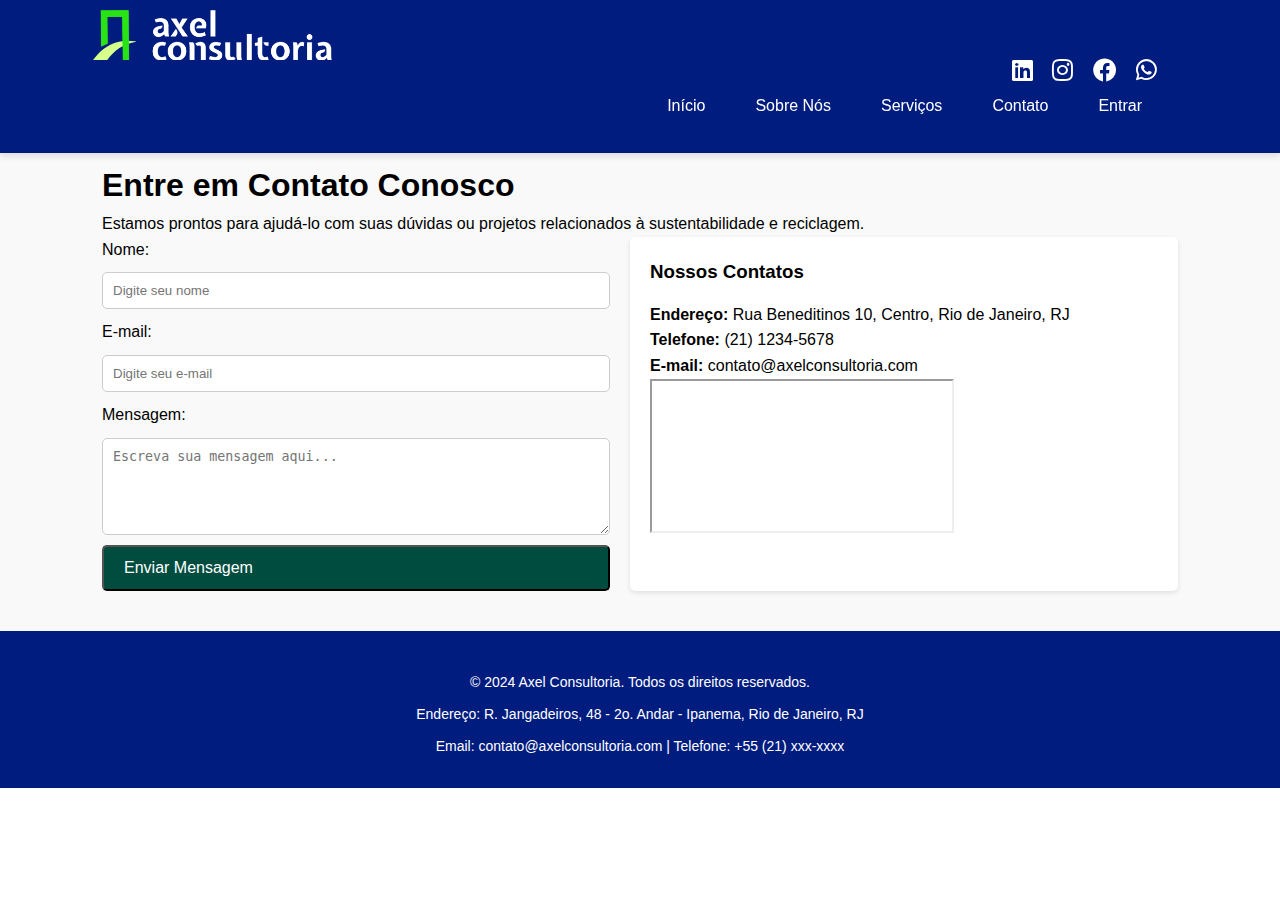
==== contato.html @ f7b2adc1 "Primeira versão" ====
<!DOCTYPE html>
<html lang="pt-BR">
<head>
    <meta charset="UTF-8">
    <meta name="viewport" content="width=device-width, initial-scale=1.0">
    <title>Axel Consultoria - Créditos de Reciclagem</title>
    <meta name="description" content="Axel Consultoria é especialista em créditos de reciclagem no Brasil, promovendo sustentabilidade e compliance ambiental.">
    <meta name="keywords" content="créditos de reciclagem, sustentabilidade, logística reversa, consultoria ambiental">
    <!-- Outros links -->
    <link href="https://cdnjs.cloudflare.com/ajax/libs/font-awesome/6.0.0-beta3/css/all.min.css" rel="stylesheet">
    <link href="https://fonts.googleapis.com/css2?family=Roboto:wght@400;700&family=Poppins:wght@300;500&display=swap" rel="stylesheet">
    <link rel="stylesheet" href="assets/css/styles.css">
    <link rel="icon" href="assets/images/favicon.ico" type="image/x-icon">
    <script src="assets/js/app.js" defer></script>
</head>
<body>
    <!-- Cabeçalho -->
    <header>
        <div class="container">
            <img src="assets/images/logo.png" alt="Logo da Axel Consultoria" class="logo">
            <!-- Menu Hamburger -->
            <div class="hamburger-menu" id="hamburger-menu">
            <span class="bar"></span>
            <span class="bar"></span>
            <span class="bar"></span>
        </div>
        <div class="header">
            <div class="social-icons">
                <a href="https://www.linkedin.com" target="_blank" class="fab fa-linkedin" aria-label="LinkedIn" rel="noopener noreferrer"></a>
                <a href="https://www.instagram.com/axel.consultoria/" target="_blank" class="fab fa-instagram" aria-label="Instagram" rel="noopener noreferrer"></a>
                <a href="https://www.facebook.com/people/Axel-Consultoria/61570702023946/" target="_blank" class="fab fa-facebook" aria-label="Facebook" rel="noopener noreferrer"></a>
                <a href="https://wa.me/5521964119992" target="_blank" class="fab fa-whatsapp" aria-label="WhatsApp" rel="noopener noreferrer"></a>
            </div>
            
            <nav>
                
                <ul>
                    <li><a href="index.html">Início</a></li>
                    <li><a href="sobre.html">Sobre Nós</a></li>
                    <li><a href="servicos.html">Serviços</a></li>
                    <li><a href="contato.html">Contato</a></li>
                    <li><a href="login.html">Entrar</a></li>
                </ul>
            </nav>  
        </div>
        </div>
    </header>
    <!-- Seção de Contato -->
    <section id="contato" class="content-section">
        <div class="container">
            <h1>Entre em Contato Conosco</h1>
            <p>Estamos prontos para ajudá-lo com suas dúvidas ou projetos relacionados à sustentabilidade e reciclagem.</p>

            <div class="contact-grid">
                <!-- Formulário de Contato -->
                <div class="contact-form">
                    <form action="https://formsubmit.co/seuemail@dominio.com" method="POST">
                        <label for="nome">Nome:</label>
                        <input type="text" id="nome" name="nome" placeholder="Digite seu nome" required>
                        
                        <label for="email">E-mail:</label>
                        <input type="email" id="email" name="email" placeholder="Digite seu e-mail" required>
                        
                        <label for="mensagem">Mensagem:</label>
                        <textarea id="mensagem" name="mensagem" placeholder="Escreva sua mensagem aqui..." rows="5" required></textarea>
                        
                        <button type="submit" class="cta-button">Enviar Mensagem</button>
                    </form>
                </div>

                <!-- Informações de Contato -->
                <div class="contact-info">
                    <h3>Nossos Contatos</h3>
                    <p><strong>Endereço:</strong>  Rua Beneditinos 10, Centro, Rio de Janeiro, RJ</p>
                    <p><strong>Telefone:</strong> (21) 1234-5678</p>
                    <p><strong>E-mail:</strong> contato@axelconsultoria.com</p>
                    
                    <iframe src="https://www.google.com/maps/embed?pb=!1m18!1m12!1m3!1d3153.835434509364!2d-122.41941608468196!3d37.77492977975945!2m3!1f0!2f0!3f0!3m2!1i1024!2i768!4f13.1!3m3!1m2!1s0x8085808c34b9d0fb%3A0x872168bde3e3e838!2sSan%20Francisco%2C%20CA%2C%20USA!5e0!3m2!1sen!2sbr!4v1614916749987&key=YOUR_API_KEY"> 
                    
                        width="100%"
                        height="350"
                        style="border:0;"
                        frameborder="0"
                        allowfullscreen=""
                        loading="lazy"
                    </iframe>

                </div>
            </div>
        </div>
    </section>

    <!-- Rodapé -->
    <footer>       
        <p >&copy; 2024 Axel Consultoria. Todos os direitos reservados.</p>
        <div>
            <p>Endereço: R. Jangadeiros, 48 - 2o. Andar - Ipanema, Rio de Janeiro, RJ</p>
            <p>Email: contato@axelconsultoria.com | Telefone: +55 (21) xxx-xxxx</p>
        </div>
    </footer>

</body>
</html>
---- assets/css/styles.css ----
/* Reset básico */
* {
    margin: 0;
    padding: 0;
    box-sizing: border-box;
}

body {
 
    font-family: Arial, sans-serif;
    margin-top: 120px; /* Ajuste o valor com base na altura do cabeçalho */
    line-height: 1.6;
}


/* Cabeçalho */
header {

    position: fixed; /* Fixa o menu na posição superior */
    top: 0; /* Define a posição no topo */
    left: 0; /* Alinha à esquerda */
    width: 100%; /* Ocupa toda a largura da página */
    z-index: 1000; /* Fica acima de outros elementos */
    background-color: #001C7F; /* Cor de fundo (ajuste conforme necessário) */
    box-shadow: 0 4px 6px rgba(0, 0, 0, 0.1); /* Sombra para destaque */
    padding: 10px 10px; /* Espaçamento interno */
}
/* Estilos para o menu */
nav ul {
    list-style: none;
    padding: 0;
    margin: 0;
    display: flex;
    justify-content: right;
    background-color: #001C7F; /* Cor de fundo do menu */
}

nav ul li {
    margin: 0 5px; /* Espaçamento entre os itens do menu */
}

nav ul li a {
    color: #fff; /* Cor do texto do menu */
    text-decoration: none; /* Remove o sublinhado do link */
    font-size: 16px; /* Tamanho da fonte */
    padding: 15px 20px; /* Espaçamento interno do link */
    display: block; /* Para garantir que o link ocupe todo o espaço disponível */
    transition: color 0.3s; /* Suaviza a transição da cor do texto */
}

nav ul li a:hover {
    color: #28E414; /* Cor do texto ao passar o mouse */
}


/* Estilo para o Rodapé */
footer {
    background-color: #001C7F; /* Cor de fundo do rodapé */
    color: white; /* Cor do texto */
    padding: 30px;
    text-align: center;
    font-size: 14px;
    position: relative;
    bottom: 0;
    width: 100%;
}
footer .social-icons {
    position: absolute;
    top: -10px;  /* Ajuste o valor conforme necessário */
    right: 30px; /* Ajuste o valor conforme necessário */
    margin-bottom: 10px;
}

footer .social-icons a {
    color: white;
    margin: 0 10px;
    font-size: 20px;
    transition: color 0.3s ease;
}

footer .social-icons a:hover {
    color: #00796b; /* Cor dos ícones quando passados com o mouse */
}

footer p {
    margin-top: 10px;
}


.container {
    width: 90%;
    max-width: 1200px;
    margin: 0 auto;
    align-items: center; /* Ajusta verticalmente */
    justify-content: flex-start; /* Ajusta horizontalmente */
}

.logo {
    top: 30px; /* Ajuste para cima/baixo */
    left: 20px; /* Ajuste para esquerda/direita */
    height: 50px; /* Mantém as proporções */
}

/* Estilo básico para o cabeçalho */
.header {
    position: relative;
    padding: 10px 20px;
    background-color: #001C7F;
}

/* Estilo dos ícones de mídias sociais */
.social-icons {
    position: absolute;
    top: -10px;  /* Ajuste o valor conforme necessário */
    right: 30px; /* Ajuste o valor conforme necessário */
}

.social-icons a {
    margin-left: 15px;  /* Espaçamento entre os ícones */
    font-size: 24px;  /* Ajuste o tamanho dos ícones conforme necessário */
    color: #fff;  /* Cor dos ícones */
    text-decoration: none;
}

.social-icons a:hover {
    color: #0073e6;  /* Cor ao passar o mouse sobre os ícones */
}

.menu-toggle {
  display: none;
  flex-direction: column;
  cursor: pointer;
}

.menu-toggle .bar {
  height: 3px;
  width: 20px;
  background-color: #fff; /* Alterar para branco */
  margin: 4px 0;
  transition: 0.3s;
}


/* Banner Principal - Imagem e Vídeo de Fundo */
.banner {
    position: relative;
    width: 100%;
    height: 100vh; /* Altura do banner igual à altura da tela */
    overflow: hidden;
    display: flex;
    align-items: center;
    justify-content: center;
    color: #fff;
    text-align: center;
    object-fit: contain; /* Ajusta a imagem para cobrir o fundo */
}

.banner video {
    position: absolute;
    top: 0;
    left: 0;
    width: 100%;
    height: 100%;
    object-fit: cover; /* Ajusta o vídeo para cobrir o fundo */
    z-index: -1; /* Mantém o vídeo atrás do conteúdo */
}

.banner .container {
    position: relative;
    z-index: 1; /* Garante que o conteúdo fique acima do vídeo */
}


/* Estilos para a seção de vídeos */
#nossos-impactos {
    padding: 4rem 0;
    background-color: #f8f9fa;
}

#nossos-impactos h2 {
    text-align: center;
    margin-bottom: 2rem;
    font-size: 2rem;
}

.video-container {
    display: flex;
    justify-content: center;
    gap: 2rem;
    flex-wrap: wrap;
}

.video-item {
    flex: 1;
    max-width: 560px;
    margin: 1rem;
    text-align: center;
}

.video-item iframe {
    width: 100%;
    height: 315px;
}

/* Texto no Banner */
.banner h1 {
    font-size: 3rem;
    margin-bottom: 1rem;
    font-weight: 700;
    text-shadow: 2px 2px 4px rgba(0, 0, 0, 0.6);
}

.banner p {
    font-size: 1.5rem;
    margin-bottom: 2rem;
}

/* Estilo para os botões CTA */
.cta-buttons {
    display: flex;
    justify-content: space-between;
    gap: 0px; /* Reduzido o espaçamento entre os botões */
    flex-wrap: wrap; /* Permite que os botões se empilhem se necessário */
    margin-top: 30px;
    /* Estilo para os botões individuais */
}
.cta-button {
    display: flex;
    justify-content: space-between;
    gap: 10px; /* Reduzido o espaçamento entre os botões */
    background-color: #004d40; /* Cor de fundo */
    color: #fff; /* Cor do texto */
    padding: 12px 20px; /* Reduzido o padding para aproximar os botões */
    text-align: center;
    text-decoration: none;
    font-size: 16px;
    border-radius: 5px;
    transition: background-color 0.3s ease;
}


.cta-button:hover {
    background-color: #00796b; /* Cor de fundo ao passar o mouse */
}


/* Seções de Conteúdo */
.content-section {
    padding: 2rem 0;
}

.content-section h2 {
    text-align: center;
    margin-bottom: 1.5rem;
}

.service {
    background: #f4f4f4;
    padding: 1rem;
    margin-bottom: 1rem;
    border-radius: 5px;
}

.content-section {
    padding: 40px 20px;
    background-color: #f9f9f9;
}

.contact-grid {
    display: flex;
    gap: 20px;
    flex-wrap: wrap;
}

.contact-form,
.contact-info {
    flex: 1;
    min-width: 300px;
}

.contact-form form {
    display: flex;
    flex-direction: column;
    gap: 10px;
}

.contact-form input,
.contact-form textarea {
    padding: 10px;
    border: 1px solid #ccc;
    border-radius: 5px;
}

.contact-info {
    background-color: #fff;
    padding: 20px;
    border-radius: 5px;
    box-shadow: 0 2px 5px rgba(0, 0, 0, 0.1);
}

.contact-info h3 {
    margin-bottom: 15px;
}

.map iframe {
    border-radius: 5px;
}

#sobre {
    padding: 40px 20px;
    background-color: #f9f9f9;
}

#sobre h1, #sobre h2 {
    color: #2c3e50;
    margin-bottom: 15px;
}

#sobre p {
    color: #555;
    line-height: 1.6;
    margin-bottom: 20px;
}

#sobre ul {
    list-style-type: disc;
    margin-left: 20px;
    margin-bottom: 20px;
}

#sobre ul.valores {
    list-style-type: none;
}

#sobre ul.valores li {
    margin-bottom: 10px;
}

#sobre ul.valores li strong {
    color: #27ae60;
}

.team-photo img {
    max-width: 100%;
    height: auto;
    margin-top: 20px;
    border-radius: 10px;
    box-shadow: 0 2px 5px rgba(0, 0, 0, 0.1);
}

#servicos {
    padding: 40px 20px;
    background-color: #f9f9f9;
}

#servicos h1, #servicos h2 {
    color: #2c3e50;
    margin-bottom: 20px;
}

#servicos p {
    color: #555;
    line-height: 1.6;
    margin-bottom: 30px;
}

.services-grid {
    display: grid;
    grid-template-columns: repeat(auto-fit, minmax(200px, 1fr));
    gap: 20px;
}

.service-item {
    background: #fff;
    padding: 20px;
    border-radius: 10px;
    box-shadow: 0 5px 5px rgba(0, 0, 0, 0.1);
    text-align: center;
}

.service-item img {
    max-width: 150px;
    margin-bottom: 15px;
}

.service-item h2 {
    color: #27ae60;
    margin-bottom: 10px;
}

.service-item p {
    color: #555;
}

.benefits {
    list-style-type: disc;
    margin-left: 20px;
    margin-top: 20px;
}

.benefits li {
    margin-bottom: 10px;
    color: #555;
}

/* Seção de Login */
.login-section {
    background-color: #fff;
    padding: 40px 20px;
    margin: 20px 0;
    box-shadow: 0 4px 8px rgba(0, 0, 0, 0.1);
    border-radius: 8px;
}

.login-section h1 {
    text-align: center;
    color: #2c3e50;
}

.login-section p {
    text-align: center;
    font-size: 16px;
    color: #7f8c8d;
}

.login-form {
    display: flex;
    flex-direction: column;
    gap: 15px;
    max-width: 400px;
    margin: 0 auto;
}

.login-form label {
    font-size: 14px;
    color: #2c3e50;
}

.login-form input {
    padding: 10px;
    font-size: 16px;
    border: 1px solid #ddd;
    border-radius: 4px;
}

.login-form button {
    padding: 12px;
    font-size: 16px;
    background-color: #27ae60;
    color: white;
    border: none;
    border-radius: 4px;
    cursor: pointer;
    transition: background-color 0.3s;
}

.login-form button:hover {
    background-color: #2ecc71;
}

.forgot-password {
    text-align: center;
    margin-top: 10px;
}

.forgot-password a {
    color: #27ae60;
    text-decoration: none;
}

.forgot-password a:hover {
    text-decoration: underline;
}


/* Seção de Cadastro */
.register-section {
    background-color: #fff;
    padding: 40px 20px;
    margin: 20px 0;
    box-shadow: 0 4px 8px rgba(0, 0, 0, 0.1);
    border-radius: 8px;
}

.register-section h1 {
    text-align: center;
    color: #2c3e50;
}

.register-section p {
    text-align: center;
    font-size: 16px;
    color: #7f8c8d;
}

.register-form {
    display: flex;
    flex-direction: column;
    gap: 15px;
    max-width: 400px;
    margin: 0 auto;
}

.register-form label {
    font-size: 14px;
    color: #2c3e50;
}

.register-form input {
    padding: 10px;
    font-size: 16px;
    border: 1px solid #ddd;
    border-radius: 4px;
}

.register-form button {
    padding: 12px;
    font-size: 16px;
    background-color: #27ae60;
    color: white;
    border: none;
    border-radius: 4px;
    cursor: pointer;
    transition: background-color 0.3s;
}

.register-form button:hover {
    background-color: #2ecc71;
}

.already-have-account {
    text-align: center;
    margin-top: 10px;
}

.already-have-account a {
    color: #27ae60;
    text-decoration: none;
}

.already-have-account a:hover {
    text-decoration: underline;
}
/* Estilos para o botão de voltar */
.back-button {
    text-align: center;
    margin-top: 20px;
}

.back-link {
    padding: 10px 20px;
    background-color: #e74c3c;
    color: white;
    text-decoration: none;
    border-radius: 4px;
    font-size: 16px;
    transition: background-color 0.3s;
}

.back-link:hover {
    background-color: #c0392b;
}


.whatsapp-float {
    position: fixed; /* Fixar na tela */
    bottom: 20px; /* Distância do rodapé */
    right: 20px; /* Distância da lateral direita */
    z-index: 1000; /* Ficar acima de outros elementos */
    width: 60px; /* Tamanho do ícone */
    height: 60px; /* Altura do ícone */
    border-radius: 50%; /* Tornar o botão redondo */
    background-color: white; /* Cor de fundo padrão do WhatsApp */
    box-shadow: 0 4px 6px rgba(0, 0, 0, 0.1); /* Efeito de sombra */
    display: flex;
    justify-content: center;
    align-items: center;
    transition: transform 0.3s ease;
}

.whatsapp-float img {
    width: 65px; /* Ajuste o tamanho do ícone */
    height: 65px;
}

.whatsapp-float:hover {
    transform: scale(1.1); /* Pequeno zoom ao passar o mouse */
}
/*Depoimentos */
#depoimentos {
    display: flex;
    justify-content: center;
    align-items: center;
    text-align: center;
    padding: 50px 0; /* Ajuste de espaçamento */
    background-color: #f9f9f9; /* Exemplo de cor de fundo */
}

.container {
    max-width: 1200px;
    margin: 0 auto;
    padding: 0 20px;
}

h2 {
    font-size: 2rem;
    margin-bottom: 30px;
}

.testimonial-container {
    display: flex;
    flex-wrap: wrap;
    gap: 20px;
    justify-content: center;
}
.testimonial {
    background: #ffffff;
    border: 1px solid #ddd;
    border-radius: 10px;
    padding: 20px;
    width: 800px; /* Aumenta a largura */
    height: auto; /* Ajusta a altura automaticamente com base no conteúdo */
    box-shadow: 0 2px 5px rgba(0, 0, 0, 0.1);
    margin: 10px auto; /* Centraliza cada depoimento horizontalmente */
}

.testimonial-logo {
    width: 150px; /* Define uma largura fixa para todos os logos */
    height: 80px; /* Define uma altura fixa para todos os logos */
    object-fit: contain; /* Garante que a imagem se ajuste dentro das dimensões sem distorcer */
    display: block; /* Faz com que o logo seja tratado como um bloco */
    margin: 0 auto 20px; /* Centraliza o logo e adiciona espaçamento inferior */
}

.testimonial-text {
    font-size: 1.0rem; /* Ajuste o tamanho do texto */
    color: #333;
    line-height: 1.; /* Aumenta o espaçamento entre linhas */
    text-align: justify; /* Justifica o texto */
    width: 100%; /* Alinha o texto para ocupar toda a largura disponível */
    padding: 20px; /* Adiciona espaçamento interno à caixa de texto */
    box-sizing: border-box; /* Inclui o padding no cálculo de largura */
    max-width: 600px; /* Limita a largura máxima da caixa de texto */
    margin: 0 auto; /* Centraliza o conteúdo */
}
.author {
    font-weight: bold; /* Negrito para o autor */
    font-size: 1rem; /* Tamanho de texto padrão */
    margin-top: 10px; /* Espaçamento superior */
}

.company {
    font-style: italic; /* Itálico para o nome da empresa */
    font-weight: normal; /* Remove o negrito */
    font-size: 1rem; /* Tamanho de texto padrão */
    margin-top: 5px; /* Espaçamento superior menor */
}

/* Media Queries */

/* Para telas com largura máxima de 768px (tablets e dispositivos móveis) */
@media (max-width: 768px) {
    header {
        position: fixed; /* Fixa o menu na posição superior */
        top: 0; /* Define a posição no topo */
        left: 0; /* Alinha à esquerda */
        width: 100%; /* Ocupa toda a largura da página */
        z-index: 1000; /* Fica acima de outros elementos */
        background-color: #001C7F; /* Cor de fundo (ajuste conforme necessário) */
        box-shadow: 0 4px 6px rgba(0, 0, 0, 0.1); /* Sombra para destaque */
        padding: 10px 20px; /* Espaçamento interno */
         height: 120px; /* Certifique-se de que o tamanho não seja muito pequeno */
    }
    
    /* Estilo para o menu hamburger */
    .hamburger-menu {
        display: flex;
        cursor: pointer;
        flex-direction: column;
        justify-content: space-around;
        width: 30px;
        height: 30px;
        z-index: 2;
    }

    .hamburger-menu .bar {
        width: 30px;
        height: 4px;
        background-color: #fff;
        border-radius: 20px;
        transition: all 0.3s ease; /* Transições suaves */
    }

    /* Estilo para o menu ativo */
    .hamburger-menu.active .bar:nth-child(1) {
        transform: rotate(45deg) translate(5px, 5px);
    }

    .hamburger-menu.active .bar:nth-child(2) {
        opacity: 0; /* Esconde o traço do meio */
    }

    .hamburger-menu.active .bar:nth-child(3) {
        transform: rotate(-45deg) translate(5px, -5px);
    }

    /* Posiciona o menu no lado direito */
    nav {
        position: absolute;
        top:90px; /* Mantém o menu mais abaixo */
        right: 0; /* Alinha o menu à direita */
       
        color: #fff;
        padding: 20px;
        display: none;
        flex-direction: column;
        align-items: flex-start; /* Alinha itens ao início dentro do menu */
        gap: 20px; /* Espaçamento entre os itens */
        z-index: 1;
        width: 100%; /* Largura do menu */
        transition: all 0.3s ease;
    }

    /* Menu visível quando ativo */
    nav.active {
        display: flex;
    }

    /* Estilo do menu */
    nav ul {
        list-style: none; /* Remove marcadores para ocultar o menu padrão */
        padding: 0; /* Remove o padding padrão */
        margin: 0; /* Remove margens padrão */
        display: flex;
        flex-direction: column; /* Alinha itens na vertical */
        gap: 10px; /* Espaçamento entre os itens */
    }

    /* Estilo dos itens do menu */
    nav ul li {
        width: 100%; /* Garante que cada item ocupe toda a largura do menu */
        text-align: left; /* Alinha o texto à esquerda */
    }

    /* Estilo para os links */

    /* Links do menu */
    nav ul li a {
        color: #fff; /* Cor do texto */
        text-decoration: none; /* Remove o sublinhado */
        padding: 10px 15px; /* Adiciona espaçamento interno */
        border-radius: 5px; /* Bordas arredondadas */
        transition: background-color 0.3s ease; /* Efeito de hover suave */
    }

    /* Hover nos links */
    nav ul li a:hover {
        background-color: rgba(255, 255, 255, 0.2); /* Fundo ao passar o mouse */
    }
    
    /* Hover nos menu */
    nav ul li a:hover {
        color: #27ae60; /* Cor ao passar o mouse */
    }

    /* Tamanho das Fontes do Banner */
    
    .banner h1 {
        font-size: 2rem;
    }

    .banner p {
        font-size: 1.2rem;
    }
    .service {
        margin-bottom: 1rem;
    }

    /* Estilo dos ícones de mídias sociais */
    .social-icons {
        position: absolute;
        top: -30px;  /* Ajuste o valor conforme necessário */
        right: -10px; /* Ajuste o valor conforme necessário */
    }

    .social-icons a {
        margin-left: 15px;  /* Espaçamento entre os ícones */
        font-size: 24px;  /* Ajuste o tamanho dos ícones conforme necessário */
        color: #fff;  /* Cor dos ícones */
        text-decoration: none;
    }

    .social-icons a:hover {
    color: #0073e6;  /* Cor ao passar o mouse sobre os ícones */
    }

    .testimonial {
        flex-direction: column;
        text-align: center;
    }

    .testimonial img {
        margin-bottom: 10px;
    }

    .cta-buttons {
            flex-direction: column; /* Empilha os botões um abaixo do outro */
            align-items: center; /* Centraliza os botões */
       }

    .cta-button {
        width: 50%; /* Faz com que os botões ocupem toda a largura disponível */
        margin-bottom: 10px; /* Espaço entre os botões */
    }

    .cta-button:last-child {
        margin-bottom: 0; /* Remove a margem do último botão */
    }
}
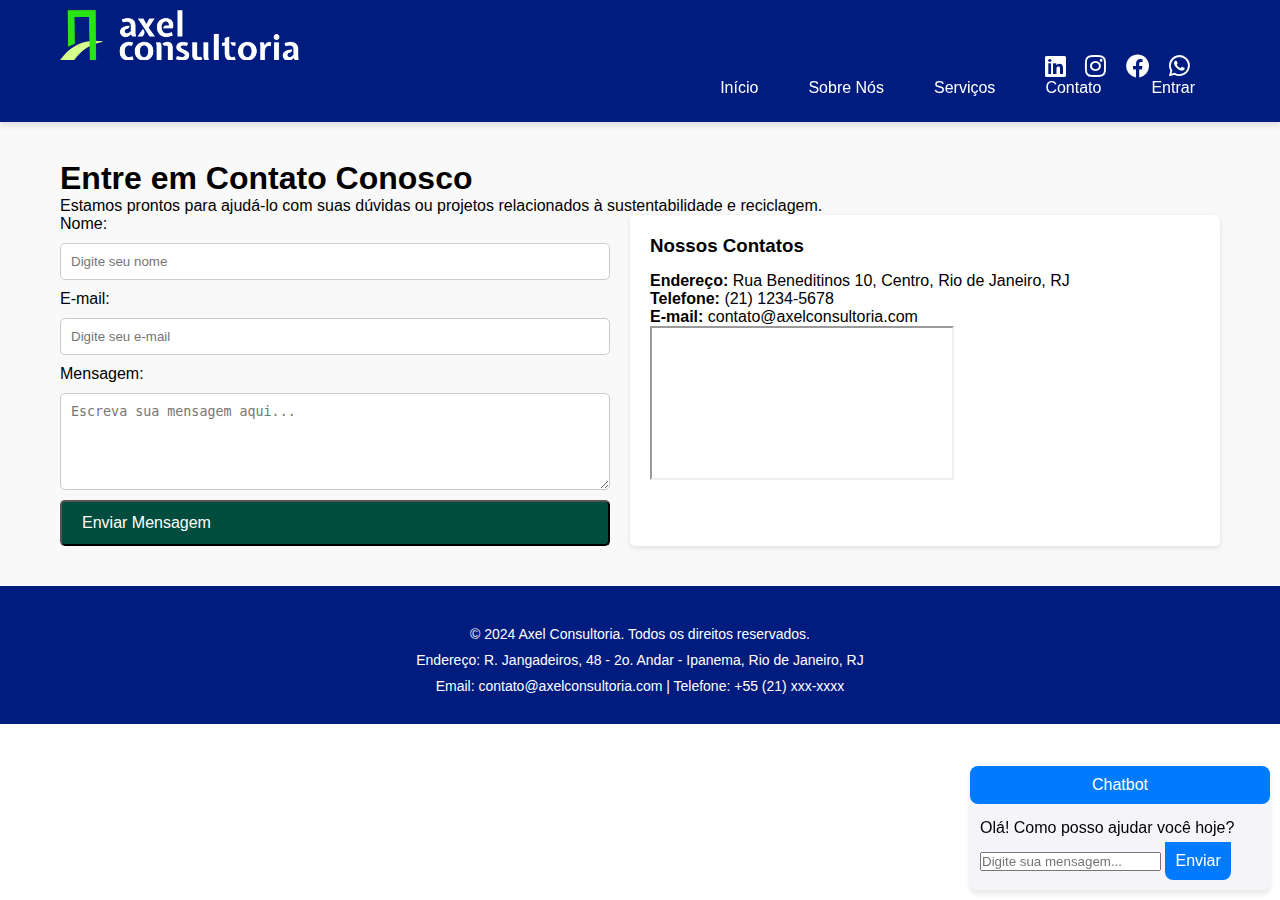
==== commit 179d74ea: "atualização do contador." ====
--- a/contato.html
+++ b/contato.html
@@ -6,45 +6,43 @@
     <title>Axel Consultoria - Créditos de Reciclagem</title>
     <meta name="description" content="Axel Consultoria é especialista em créditos de reciclagem no Brasil, promovendo sustentabilidade e compliance ambiental.">
     <meta name="keywords" content="créditos de reciclagem, sustentabilidade, logística reversa, consultoria ambiental">
-    <!-- Outros links -->
     <link href="https://cdnjs.cloudflare.com/ajax/libs/font-awesome/6.0.0-beta3/css/all.min.css" rel="stylesheet">
     <link href="https://fonts.googleapis.com/css2?family=Roboto:wght@400;700&family=Poppins:wght@300;500&display=swap" rel="stylesheet">
     <link rel="stylesheet" href="assets/css/styles.css">
     <link rel="icon" href="assets/images/favicon.ico" type="image/x-icon">
     <script src="assets/js/app.js" defer></script>
+    
 </head>
 <body>
     <!-- Cabeçalho -->
     <header>
         <div class="container">
             <img src="assets/images/logo.png" alt="Logo da Axel Consultoria" class="logo">
-            <!-- Menu Hamburger -->
-            <div class="hamburger-menu" id="hamburger-menu">
-            <span class="bar"></span>
-            <span class="bar"></span>
-            <span class="bar"></span>
-        </div>
-        <div class="header">
+            <div class="hamburger-menu" id="hamburger-menu" tabindex="0">
+                <span class="bar"></span>
+                <span class="bar"></span>
+                <span class="bar"></span>
+            </div>
+             <div class="header">
             <div class="social-icons">
                 <a href="https://www.linkedin.com" target="_blank" class="fab fa-linkedin" aria-label="LinkedIn" rel="noopener noreferrer"></a>
                 <a href="https://www.instagram.com/axel.consultoria/" target="_blank" class="fab fa-instagram" aria-label="Instagram" rel="noopener noreferrer"></a>
                 <a href="https://www.facebook.com/people/Axel-Consultoria/61570702023946/" target="_blank" class="fab fa-facebook" aria-label="Facebook" rel="noopener noreferrer"></a>
                 <a href="https://wa.me/5521964119992" target="_blank" class="fab fa-whatsapp" aria-label="WhatsApp" rel="noopener noreferrer"></a>
             </div>
-            
+        </div>   
             <nav>
-                
                 <ul>
                     <li><a href="index.html">Início</a></li>
                     <li><a href="sobre.html">Sobre Nós</a></li>
                     <li><a href="servicos.html">Serviços</a></li>
-                    <li><a href="contato.html">Contato</a></li>
+                    <li><a href="contato.html" aria-current="page">Contato</a></li>
                     <li><a href="login.html">Entrar</a></li>
                 </ul>
-            </nav>  
-        </div>
+            </nav>
         </div>
     </header>
+    
     <!-- Seção de Contato -->
     <section id="contato" class="content-section">
         <div class="container">
@@ -54,16 +52,16 @@
             <div class="contact-grid">
                 <!-- Formulário de Contato -->
                 <div class="contact-form">
-                    <form action="https://formsubmit.co/seuemail@dominio.com" method="POST">
+                    <form action="https://formsubmit.co/ricardojra@hotmail.com" method="POST">
                         <label for="nome">Nome:</label>
                         <input type="text" id="nome" name="nome" placeholder="Digite seu nome" required>
-                        
+
                         <label for="email">E-mail:</label>
                         <input type="email" id="email" name="email" placeholder="Digite seu e-mail" required>
-                        
+
                         <label for="mensagem">Mensagem:</label>
                         <textarea id="mensagem" name="mensagem" placeholder="Escreva sua mensagem aqui..." rows="5" required></textarea>
-                        
+
                         <button type="submit" class="cta-button">Enviar Mensagem</button>
                     </form>
                 </div>
@@ -71,33 +69,43 @@
                 <!-- Informações de Contato -->
                 <div class="contact-info">
                     <h3>Nossos Contatos</h3>
-                    <p><strong>Endereço:</strong>  Rua Beneditinos 10, Centro, Rio de Janeiro, RJ</p>
+                    <p><strong>Endereço:</strong> Rua Beneditinos 10, Centro, Rio de Janeiro, RJ</p>
                     <p><strong>Telefone:</strong> (21) 1234-5678</p>
                     <p><strong>E-mail:</strong> contato@axelconsultoria.com</p>
-                    
-                    <iframe src="https://www.google.com/maps/embed?pb=!1m18!1m12!1m3!1d3153.835434509364!2d-122.41941608468196!3d37.77492977975945!2m3!1f0!2f0!3f0!3m2!1i1024!2i768!4f13.1!3m3!1m2!1s0x8085808c34b9d0fb%3A0x872168bde3e3e838!2sSan%20Francisco%2C%20CA%2C%20USA!5e0!3m2!1sen!2sbr!4v1614916749987&key=YOUR_API_KEY"> 
-                    
-                        width="100%"
-                        height="350"
-                        style="border:0;"
-                        frameborder="0"
-                        allowfullscreen=""
-                        loading="lazy"
-                    </iframe>
+
+                    <div class="iframe">
+                        <iframe src="https://www.google.com/maps/embed?pb=!1m18!1m12!1m3!1d3153.835434509364!2d-122.41941608468196!3d37.77492977975945!2m3!1f0!2f0!3f0!3m2!1i1024!2i768!4f13.1!3m3!1m2!1s0x8085808c34b9d0fb%3A0x872168bde3e3e838!2sSan%20Francisco%2C%20CA%2C%20USA!5e0!3m2!1sen!2sbr!4v1614916749987&key=YOUR_REAL_API_KEY">
+
+                        </iframe>
+                    </div>
 
                 </div>
             </div>
         </div>
     </section>
 
+    <!-- Chatbot -->
+    <div class="chatbot" id="chatbot-box">
+        <button id="chatbot-toggle" aria-expanded="false" aria-controls="chatbot-box">Chatbot</button>
+        <div id="chatbot-content">
+            <p>Olá! Como posso ajudar você hoje?</p>
+            <div id="chatbot-messages"></div>
+            <div class="chatbot-input">
+                <input type="text" id="chatbot-input" placeholder="Digite sua mensagem...">
+                <button id="chatbot-send">Enviar</button>
+            </div>
+        </div>
+    </div>
+
     <!-- Rodapé -->
-    <footer>       
-        <p >&copy; 2024 Axel Consultoria. Todos os direitos reservados.</p>
+    <footer>
+        <p>&copy; 2024 Axel Consultoria. Todos os direitos reservados.</p>
         <div>
             <p>Endereço: R. Jangadeiros, 48 - 2o. Andar - Ipanema, Rio de Janeiro, RJ</p>
             <p>Email: contato@axelconsultoria.com | Telefone: +55 (21) xxx-xxxx</p>
         </div>
     </footer>
 
+    
 </body>
 </html>
--- a/assets/css/styles.css
+++ b/assets/css/styles.css
@@ -5,11 +5,85 @@
     box-sizing: border-box;
 }
 
+
+
+/* styles.css */
 body {
- 
     font-family: Arial, sans-serif;
     margin-top: 120px; /* Ajuste o valor com base na altura do cabeçalho */
-    line-height: 1.6;
+    
+}
+
+
+
+
+.axel-logo {
+    width: 250px; /* Ajuste este valor conforme necessário */
+    height: auto;
+    margin-left: 10px; /* Espaço entre o logo e a borda esquerda */
+}
+
+
+.logo {
+    top: 30px; /* Ajuste para cima/baixo */
+    left: 20px; /* Ajuste para esquerda/direita */
+    height: 50px; /* Mantém as proporções */
+}
+
+/* Estilo básico para o cabeçalho */
+.header {
+    position: relative;
+     
+    background-color: #001C7F;
+}
+
+.counter-container {
+    display: flex;
+    align-items: center;
+    padding: 0px;
+    background-color: #001C7F;
+    
+    
+}                         
+.counter-image {
+    width: 100px;
+    height: 100px;
+    border-radius: 50%;
+    margin-right: 20px;
+}
+
+.counter-info {
+    display: flex;
+    flex-direction: column;
+    align-items: flex-start;
+}
+
+.weight-counter {
+    font-size: 24px;
+    font-weight: bold;
+    margin-bottom: 10px;
+}
+
+.progress-bar {
+    width: 200px;  /* Reduz a largura da barra de progresso */
+    height: 20px;  /* Reduz a altura da barra de progresso */
+    background-color: #e0e0e0;
+    border-radius: 10px;
+    overflow: hidden;
+}
+
+.progress-bar-fill {
+    height: 100%;
+    width: 0;
+    background-color: #0cbe1b;
+    transition: width 0.3s ease;
+}
+.container {
+    width: 100%;                           
+    max-width: 1200px;
+    margin: 0 auto;
+    align-items: center; /* Ajusta verticalmente */
+    justify-content: flex-start; /* Ajusta horizontalmente */
 }
 
 
@@ -64,49 +138,16 @@
     bottom: 0;
     width: 100%;
 }
-footer .social-icons {
-    position: absolute;
-    top: -10px;  /* Ajuste o valor conforme necessário */
-    right: 30px; /* Ajuste o valor conforme necessário */
-    margin-bottom: 10px;
-}
-
-footer .social-icons a {
-    color: white;
-    margin: 0 10px;
-    font-size: 20px;
-    transition: color 0.3s ease;
-}
-
-footer .social-icons a:hover {
-    color: #00796b; /* Cor dos ícones quando passados com o mouse */
-}
 
 footer p {
     margin-top: 10px;
 }
 
-
-.container {
-    width: 90%;
-    max-width: 1200px;
-    margin: 0 auto;
-    align-items: center; /* Ajusta verticalmente */
-    justify-content: flex-start; /* Ajusta horizontalmente */
-}
-
-.logo {
-    top: 30px; /* Ajuste para cima/baixo */
-    left: 20px; /* Ajuste para esquerda/direita */
-    height: 50px; /* Mantém as proporções */
-}
-
-/* Estilo básico para o cabeçalho */
-.header {
-    position: relative;
-    padding: 10px 20px;
-    background-color: #001C7F;
-}
+html {
+    scroll-behavior: smooth;
+}
+
+
 
 /* Estilo dos ícones de mídias sociais */
 .social-icons {
@@ -304,8 +345,14 @@
 
 .map iframe {
     border-radius: 5px;
-}
-
+    width:100%; 
+    height:350px; 
+    border:0;
+    
+}
+
+
+                    
 #sobre {
     padding: 40px 20px;
     background-color: #f9f9f9;
@@ -654,6 +701,62 @@
     font-weight: normal; /* Remove o negrito */
     font-size: 1rem; /* Tamanho de texto padrão */
     margin-top: 5px; /* Espaçamento superior menor */
+}
+
+.chatbot {
+    position: fixed;
+    bottom: 10px;
+    right: 10px;
+    width: 300px;
+    background: #f4f4f9;
+    box-shadow: 0 4px 6px rgba(0, 0, 0, 0.1);
+    border-radius: 8px;
+    overflow: hidden;
+    display: flex;
+    flex-direction: column;
+    z-index: 9999; /* Garantir que esteja à frente de outros elementos */
+}
+
+.chatbot button {
+    background: #007BFF;
+    color: #fff;
+    border: none;
+    padding: 10px;
+    cursor: pointer;
+    border-radius: 0 0 8px 8px;
+    font-size: 16px;
+}
+
+
+#chatbot-content {
+    padding: 10px;
+    overflow-y: auto;
+    max-height: 300px;
+}
+
+#chatbot-content p {
+    margin: 5px 0;
+}
+
+#chatbot-form {
+    display: flex;
+    gap: 5px;
+}
+
+#chatbot-form input {
+    flex: 1;
+    padding: 5px;
+    border: 1px solid #ddd;
+    border-radius: 4px;
+}
+
+#chatbot-form button {
+    background: #007BFF;
+    color: #fff;
+    border: none;
+    padding: 5px 10px;
+    cursor: pointer;
+    border-radius: 4px;
 }
 
 /* Media Queries */
@@ -669,16 +772,35 @@
         background-color: #001C7F; /* Cor de fundo (ajuste conforme necessário) */
         box-shadow: 0 4px 6px rgba(0, 0, 0, 0.1); /* Sombra para destaque */
         padding: 10px 20px; /* Espaçamento interno */
-         height: 120px; /* Certifique-se de que o tamanho não seja muito pequeno */
-    }
+         
+    }
+    body {
+    font-family: Arial, sans-serif;
+    margin-top: 120px; /* Ajuste o valor com base na altura do cabeçalho */
     
+    }
+    .counter-container {
+    display: flex;
+    align-items: center;
+    padding:-10px;
+    background-color: #001C7F;
+    
+        
+    }
+
+    .axel-logo {
+      width: 250px; /* Ajuste este valor conforme necessário */
+       height: auto;
+      margin-left: 10px; /* Espaço entre o logo e a borda esquerda */
+    }
+ 
     /* Estilo para o menu hamburger */
     .hamburger-menu {
         display: flex;
         cursor: pointer;
         flex-direction: column;
         justify-content: space-around;
-        width: 30px;
+        width: 60px;
         height: 30px;
         z-index: 2;
     }
@@ -816,4 +938,20 @@
     .cta-button:last-child {
         margin-bottom: 0; /* Remove a margem do último botão */
     }
-}
+     .service-item img {
+        width: 100%; /* Garante que as imagens se ajustem à largura do contêiner */
+        height: auto; /* Permite que a altura seja proporcional à largura */
+        object-fit: contain; /* Ajusta as imagens para caberem no espaço sem cortar */
+    }
+
+    .services-grid {
+        display: flex;
+        flex-direction: column; /* Empilha os itens verticalmente */
+        gap: 20px; /* Espaçamento entre os itens */
+    }
+
+    .service-item {
+        text-align: center; /* Centraliza o conteúdo dentro do item */
+        margin: 0 auto; /* Alinha o item ao centro */
+    }
+}
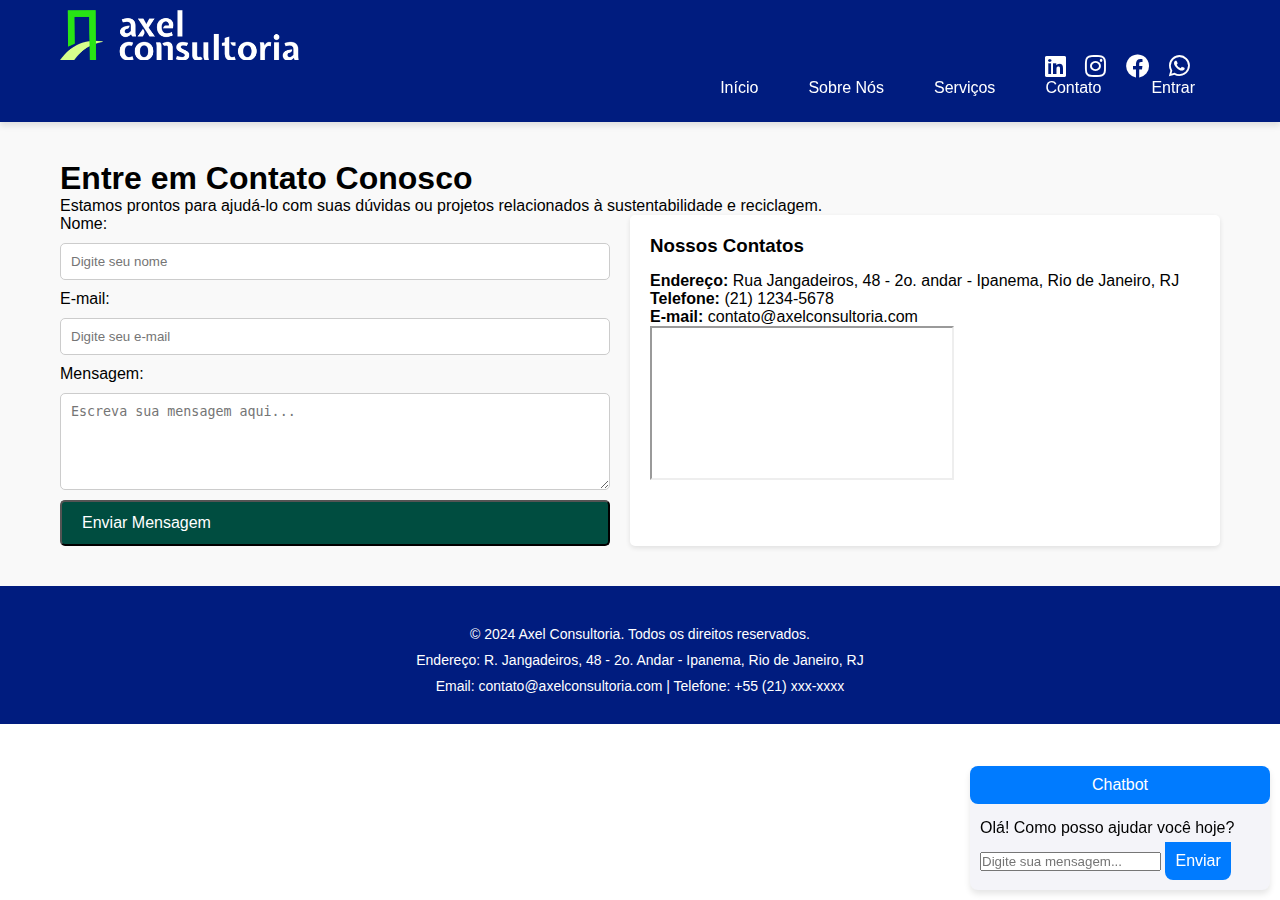
==== commit 2a645b50: "Atualizar o contato.html Endereço" ====
--- a/contato.html
+++ b/contato.html
@@ -69,7 +69,7 @@
                 <!-- Informações de Contato -->
                 <div class="contact-info">
                     <h3>Nossos Contatos</h3>
-                    <p><strong>Endereço:</strong> Rua Beneditinos 10, Centro, Rio de Janeiro, RJ</p>
+                    <p><strong>Endereço:</strong> Rua Jangadeiros, 48 - 2o. andar - Ipanema, Rio de Janeiro, RJ</p>
                     <p><strong>Telefone:</strong> (21) 1234-5678</p>
                     <p><strong>E-mail:</strong> contato@axelconsultoria.com</p>
 
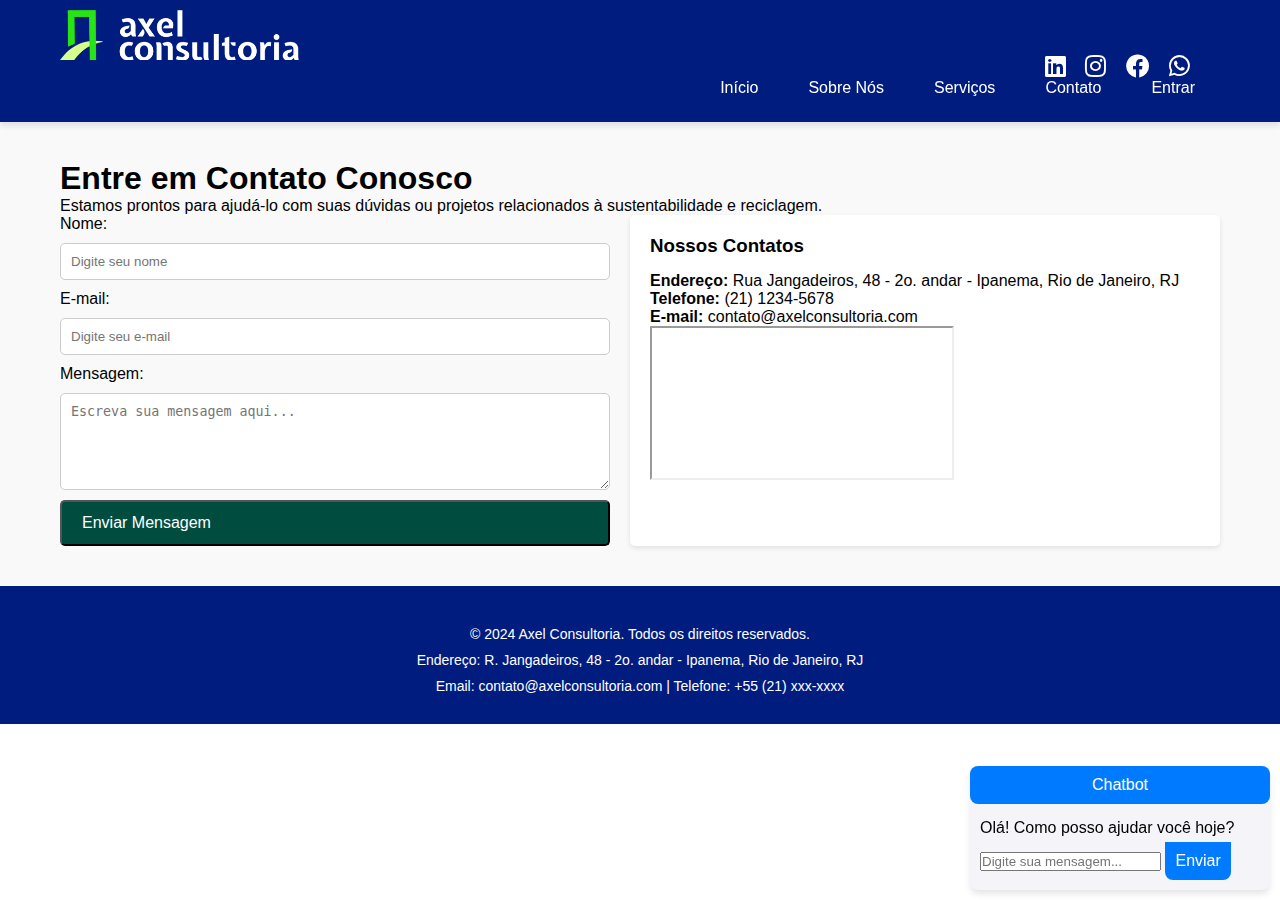
==== commit a07619c3: "Atualizar o contato.html Endereço" ====
--- a/contato.html
+++ b/contato.html
@@ -101,7 +101,7 @@
     <footer>
         <p>&copy; 2024 Axel Consultoria. Todos os direitos reservados.</p>
         <div>
-            <p>Endereço: R. Jangadeiros, 48 - 2o. Andar - Ipanema, Rio de Janeiro, RJ</p>
+            <p>Endereço: R. Jangadeiros, 48 - 2o. andar - Ipanema, Rio de Janeiro, RJ</p>
             <p>Email: contato@axelconsultoria.com | Telefone: +55 (21) xxx-xxxx</p>
         </div>
     </footer>
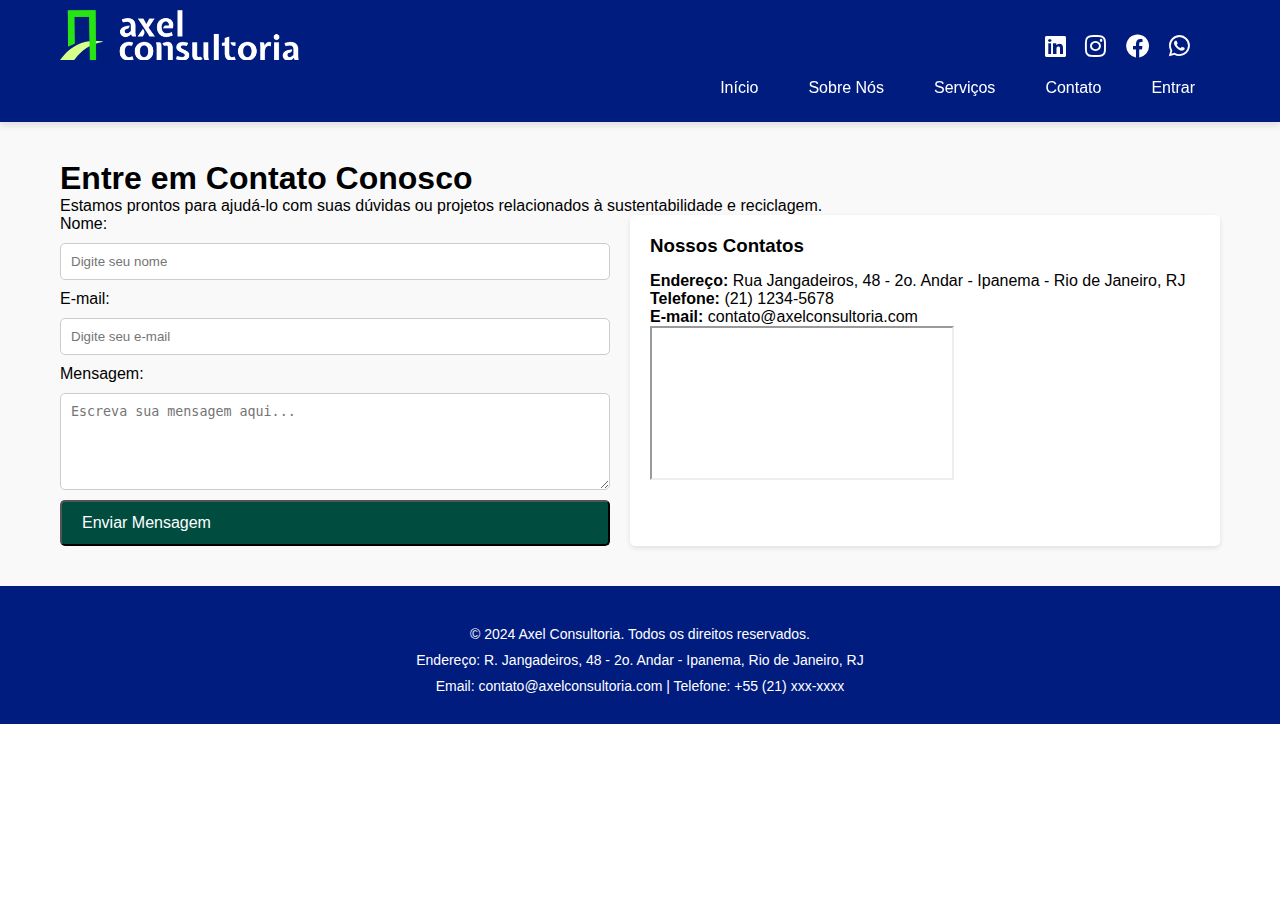
==== commit 89753028: "Atualização 020124" ====
--- a/contato.html
+++ b/contato.html
@@ -10,7 +10,7 @@
     <link href="https://fonts.googleapis.com/css2?family=Roboto:wght@400;700&family=Poppins:wght@300;500&display=swap" rel="stylesheet">
     <link rel="stylesheet" href="assets/css/styles.css">
     <link rel="icon" href="assets/images/favicon.ico" type="image/x-icon">
-    <script src="assets/js/app.js" defer></script>
+    
     
 </head>
 <body>
@@ -69,7 +69,7 @@
                 <!-- Informações de Contato -->
                 <div class="contact-info">
                     <h3>Nossos Contatos</h3>
-                    <p><strong>Endereço:</strong> Rua Jangadeiros, 48 - 2o. andar - Ipanema, Rio de Janeiro, RJ</p>
+                    <p><strong>Endereço:</strong> Rua Jangadeiros, 48 - 2o. Andar - Ipanema - Rio de Janeiro, RJ</p>
                     <p><strong>Telefone:</strong> (21) 1234-5678</p>
                     <p><strong>E-mail:</strong> contato@axelconsultoria.com</p>
 
@@ -84,28 +84,16 @@
         </div>
     </section>
 
-    <!-- Chatbot -->
-    <div class="chatbot" id="chatbot-box">
-        <button id="chatbot-toggle" aria-expanded="false" aria-controls="chatbot-box">Chatbot</button>
-        <div id="chatbot-content">
-            <p>Olá! Como posso ajudar você hoje?</p>
-            <div id="chatbot-messages"></div>
-            <div class="chatbot-input">
-                <input type="text" id="chatbot-input" placeholder="Digite sua mensagem...">
-                <button id="chatbot-send">Enviar</button>
-            </div>
-        </div>
-    </div>
-
+    
     <!-- Rodapé -->
     <footer>
         <p>&copy; 2024 Axel Consultoria. Todos os direitos reservados.</p>
         <div>
-            <p>Endereço: R. Jangadeiros, 48 - 2o. andar - Ipanema, Rio de Janeiro, RJ</p>
+            <p>Endereço: R. Jangadeiros, 48 - 2o. Andar - Ipanema, Rio de Janeiro, RJ</p>
             <p>Email: contato@axelconsultoria.com | Telefone: +55 (21) xxx-xxxx</p>
         </div>
     </footer>
 
-    
+<script src="assets/js/app.js" defer></script>    
 </body>
 </html>
--- a/assets/css/styles.css
+++ b/assets/css/styles.css
@@ -5,87 +5,12 @@
     box-sizing: border-box;
 }
 
-
-
 /* styles.css */
 body {
     font-family: Arial, sans-serif;
-    margin-top: 120px; /* Ajuste o valor com base na altura do cabeçalho */
+    margin-top: 120px; /* Ajuste o valor com base na altura do cabeçalho */ 
     
 }
-
-
-
-
-.axel-logo {
-    width: 250px; /* Ajuste este valor conforme necessário */
-    height: auto;
-    margin-left: 10px; /* Espaço entre o logo e a borda esquerda */
-}
-
-
-.logo {
-    top: 30px; /* Ajuste para cima/baixo */
-    left: 20px; /* Ajuste para esquerda/direita */
-    height: 50px; /* Mantém as proporções */
-}
-
-/* Estilo básico para o cabeçalho */
-.header {
-    position: relative;
-     
-    background-color: #001C7F;
-}
-
-.counter-container {
-    display: flex;
-    align-items: center;
-    padding: 0px;
-    background-color: #001C7F;
-    
-    
-}                         
-.counter-image {
-    width: 100px;
-    height: 100px;
-    border-radius: 50%;
-    margin-right: 20px;
-}
-
-.counter-info {
-    display: flex;
-    flex-direction: column;
-    align-items: flex-start;
-}
-
-.weight-counter {
-    font-size: 24px;
-    font-weight: bold;
-    margin-bottom: 10px;
-}
-
-.progress-bar {
-    width: 200px;  /* Reduz a largura da barra de progresso */
-    height: 20px;  /* Reduz a altura da barra de progresso */
-    background-color: #e0e0e0;
-    border-radius: 10px;
-    overflow: hidden;
-}
-
-.progress-bar-fill {
-    height: 100%;
-    width: 0;
-    background-color: #0cbe1b;
-    transition: width 0.3s ease;
-}
-.container {
-    width: 100%;                           
-    max-width: 1200px;
-    margin: 0 auto;
-    align-items: center; /* Ajusta verticalmente */
-    justify-content: flex-start; /* Ajusta horizontalmente */
-}
-
 
 /* Cabeçalho */
 header {
@@ -148,11 +73,33 @@
 }
 
 
+/* Ajsutes na posicao do logo */
+.logo {
+    top: 30px; /* Ajuste para cima/baixo */
+    left: 20px; /* Ajuste para esquerda/direita */
+    height: 50px; /* Mantém as proporções */
+}
+
+/* Estilo básico para o cabeçalho */
+.header {
+    position: relative;
+    background-color: #001C7F;
+}
+
+
+.container {
+    width: 100%;                           
+    max-width: 1200px;
+    margin: 0 auto;
+    align-items: center; /* Ajusta verticalmente */
+    justify-content: flex-start; /* Ajusta horizontalmente */
+}
+
 
 /* Estilo dos ícones de mídias sociais */
 .social-icons {
     position: absolute;
-    top: -10px;  /* Ajuste o valor conforme necessário */
+    top: -30px;  /* Ajuste o valor conforme necessário */
     right: 30px; /* Ajuste o valor conforme necessário */
 }
 
@@ -211,19 +158,6 @@
     z-index: 1; /* Garante que o conteúdo fique acima do vídeo */
 }
 
-
-/* Estilos para a seção de vídeos */
-#nossos-impactos {
-    padding: 4rem 0;
-    background-color: #f8f9fa;
-}
-
-#nossos-impactos h2 {
-    text-align: center;
-    margin-bottom: 2rem;
-    font-size: 2rem;
-}
-
 .video-container {
     display: flex;
     justify-content: center;
@@ -231,17 +165,6 @@
     flex-wrap: wrap;
 }
 
-.video-item {
-    flex: 1;
-    max-width: 560px;
-    margin: 1rem;
-    text-align: center;
-}
-
-.video-item iframe {
-    width: 100%;
-    height: 315px;
-}
 
 /* Texto no Banner */
 .banner h1 {
@@ -295,6 +218,7 @@
     margin-bottom: 1.5rem;
 }
 
+
 .service {
     background: #f4f4f4;
     padding: 1rem;
@@ -351,23 +275,35 @@
     
 }
 
-
-                    
 #sobre {
-    padding: 40px 20px;
-    background-color: #f9f9f9;
-}
+    text-align: center; /* Centraliza o texto */
+    padding: 20px; /* Espaçamento interno */
+    background-color: #f9f9f9; /* Cor de fundo (opcional) */
+}
+
+#sobre .container {
+    max-width: 800px; /* Largura máxima para o texto */
+    margin: 0 auto; /* Centraliza horizontalmente */
+}
+
+#sobre h2 {
+    font-size: 2rem;
+    margin-bottom: 20px;
+}
+
+#sobre p {
+    color: #555;
+    font-size: 1.2rem;
+    line-height: 1.6;
+}
+
+                   
 
 #sobre h1, #sobre h2 {
     color: #2c3e50;
     margin-bottom: 15px;
 }
 
-#sobre p {
-    color: #555;
-    line-height: 1.6;
-    margin-bottom: 20px;
-}
 
 #sobre ul {
     list-style-type: disc;
@@ -387,6 +323,18 @@
     color: #27ae60;
 }
 
+#servicos .container {
+    display: flex;
+    flex-direction: column;
+    align-items: center; /* Centraliza os itens horizontalmente */
+    text-align: center;  /* Centraliza o texto */
+    margin: 0 auto;
+}
+
+#servicos .service {
+    margin: 20px 0; /* Espaçamento entre os serviços */
+    max-width: 600px; /* Limita a largura para uma boa leitura */
+}
 .team-photo img {
     max-width: 100%;
     height: auto;
@@ -395,6 +343,123 @@
     box-shadow: 0 2px 5px rgba(0, 0, 0, 0.1);
 }
 
+
+/* Estilos para Calculadora Ambiental */
+#nossos-impactos {
+    padding: 4rem 0;
+    background-color: #f8f9fa;
+    display: flex;
+    justify-content: center;
+    align-items: center;
+    min-height: 100vh; /* Garante que a calculadora fique centralizada verticalmente */
+}
+
+#nossos-impactos h1, #nossos-impactos h2 {
+    color: #2c3e50;
+    margin-bottom: 15px;
+}
+
+#nossos-impactos h2 {
+    text-align: center;
+    margin-bottom: 2rem;
+    font-size: 2rem;
+}
+
+/* Calculadora Ambiental */
+.calculadora {
+            width: 80%;
+            max-width: 800px;
+            background: #fff;
+            border-radius: 10px;
+            box-shadow: 0 4px 8px rgba(0, 0, 0, 0.1);
+            padding: 20px;
+        }
+
+.calculadora h1 {
+    text-align: center;
+    font-size: 24px;
+    margin-bottom: 10px;
+    color: #333;
+}
+
+.total-compensado {
+    text-align: center;
+    font-size: 20px;
+    font-weight: bold;
+    margin-bottom: 20px;
+    color: #fff;
+    background: linear-gradient(90deg, #27ae60, #2ecc71);
+    padding: 10px;
+    border-radius: 8px;
+    box-shadow: 0 4px 6px rgba(0, 0, 0, 0.1);
+}
+
+.total-compensado .valor {
+    font-size: 24px;
+    font-weight: bold;
+    display: block;
+    color: #f1c40f;
+}
+
+.barra-progresso {
+    width: 100%;
+    background-color: #e0e0e0;
+    border-radius: 10px;
+    overflow: hidden;
+    margin-bottom: 20px;
+}
+
+.barra-progresso div {
+    height: 20px;
+    width: 0%; /* Inicialmente com 0% de progresso */
+    background-color: #27ae60;
+    transition: width 1s ease-in-out; /* Animação suave */
+}
+
+.grid-container {
+    display: grid;
+    grid-template-columns: repeat(3, 1fr);
+    gap: 20px;
+}
+
+.grid-item {
+    text-align: center;
+    padding: 10px;
+    border: 1px solid #e0e0e0;
+    border-radius: 8px;
+    background-color: #f3f9f5;
+}
+
+        .grid-item img {
+            width: 50px;
+            height: 50px;
+            margin-bottom: 10px;
+        }
+
+        .grid-item p {
+            margin: 0;
+            color: #333;
+            font-size: 14px;
+        }
+
+.grid-item .value {
+    font-weight: bold;
+    font-size: 18px;
+    color: #27ae60;
+    margin-top: 5px;
+}
+.value {
+    transition: all 0.5s ease-in-out;
+    font-size: 1.2em;
+    color: #4caf50;
+}
+
+.value.changed {
+    font-size: 1.5em;
+    color: #ff5733;
+}
+
+/*Configuracao secao Servicos */
 #servicos {
     padding: 40px 20px;
     background-color: #f9f9f9;
@@ -643,6 +708,11 @@
     background-color: #f9f9f9; /* Exemplo de cor de fundo */
 }
 
+#depoimnentos h1, #depoimentos h2 {
+    color: #2c3e50;
+    margin-bottom: 15px;
+}
+
 .container {
     max-width: 1200px;
     margin: 0 auto;
@@ -653,6 +723,8 @@
     font-size: 2rem;
     margin-bottom: 30px;
 }
+
+/* Depoimentos*/
 
 .testimonial-container {
     display: flex;
@@ -702,6 +774,8 @@
     font-size: 1rem; /* Tamanho de texto padrão */
     margin-top: 5px; /* Espaçamento superior menor */
 }
+
+
 
 .chatbot {
     position: fixed;
@@ -776,15 +850,13 @@
     }
     body {
     font-family: Arial, sans-serif;
-    margin-top: 120px; /* Ajuste o valor com base na altura do cabeçalho */
+    margin-top: 100px; /* Ajuste o valor com base na altura do cabeçalho */
     
     }
     .counter-container {
     display: flex;
-    align-items: center;
-    padding:-10px;
-    background-color: #001C7F;
-    
+   
+   
         
     }
 
@@ -829,7 +901,7 @@
     /* Posiciona o menu no lado direito */
     nav {
         position: absolute;
-        top:90px; /* Mantém o menu mais abaixo */
+        top:80px; /* Mantém o menu mais abaixo */
         right: 0; /* Alinha o menu à direita */
        
         color: #fff;
@@ -916,6 +988,7 @@
     color: #0073e6;  /* Cor ao passar o mouse sobre os ícones */
     }
 
+    
     .testimonial {
         flex-direction: column;
         text-align: center;
